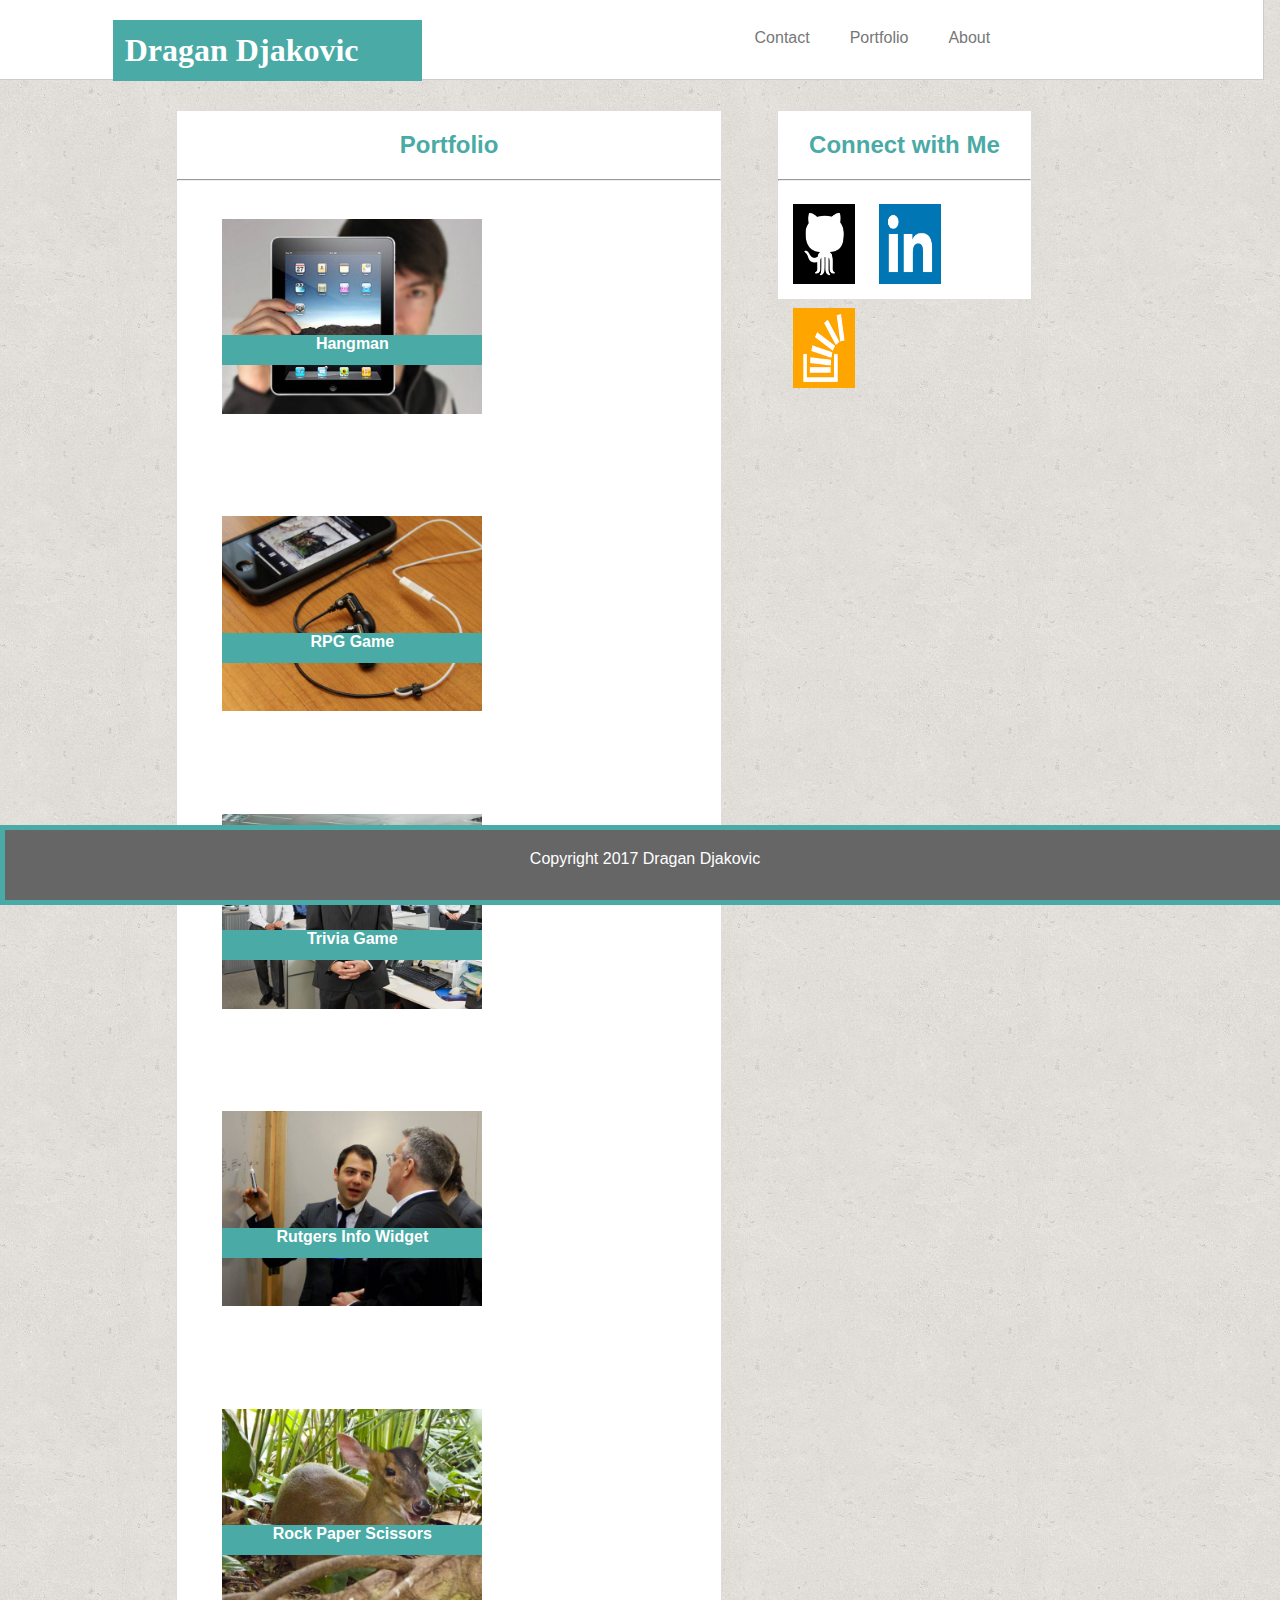
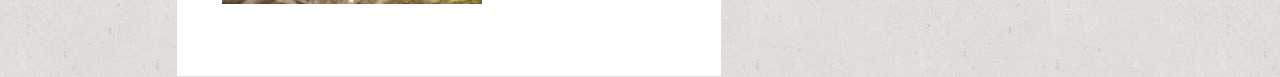
==== portfolio.html @ 913ea49e "first commit" ====
<doctype html>
<html lang="en-us">
<head>
	<meta charset="UTF-8">
	<title>Basic Portfolio</title>
	<link rel="stylesheet" type="text/css" href="assets/css/style.css">
</head>
<body>
	<header>
		<h1 class="profile-name">Dragan Djakovic</h1>
		<div class="grouped-links">
		<a class="head-link" href="index.html">About</a>
		<a class="head-link" href="portfolio.html">Portfolio</a>
		<a class="head-link" href="contact.html">Contact</a>
		</div>
	</header>
	<div class="content">
	<div class="about-me">
		<h2>Portfolio</h2> <hr>
		<div class="image-with-text">
		<img class="portfolio-image" src="assets/images/guy-holding-ipad.jpg"/>
		<h4>Hangman</h4>
		</div>
		<div class="image-with-text">
		<img class="portfolio-image" src="assets/images/headphones.jpg"/>
		<h4>RPG Game</h4>
		</div>
		<div class="image-with-text">
		<img class="portfolio-image" src="assets/images/here-at-business.jpg"/>
		<h4>Trivia Game</h4>
		</div>
		<div class="image-with-text">
		<img class="portfolio-image" src="assets/images/business-meeting.jpg"/>
		<h4>Rutgers Info Widget</h4>
		</div>
		<div class="image-with-text">
		<img class="portfolio-image" src="assets/images/deer.jpg"/>
		<h4>Rock Paper Scissors</h4>
		</div>	
	</div>
	<div class="connect-with-me">
		<h2>Connect with Me</h2> <hr>
		<div class="grouped-img">
		<a href="https://github.com/ddjak" target="_blank"><img class="connect-img" src="assets/images/git-img.png"/></a>
		<a href="https://www.linkedin.com/in/ddjak/" target="_blank"><img class="connect-img" src="assets/images/linkedin-img.png"/></a>
		<a href="https://stackoverflow.com/users/8285355/dragan-djakovic?tab=profile" target="_blank"><img class="connect-img" src="assets/images/stackoverflow-img.png"/></a>
		</div>
	</div>
	</div>
	<footer>Copyright 2017 Dragan Djakovic</footer>
</body>
</html>
---- assets/css/style.css ----
body {
	background: url("../images/cork-wallet.png");
}

header {
	position:relative;
   left:0px;
   top:0px;
   height:80px;
   width:100%;
   background:#ffffff;
   border:solid .5px;
   border-color:#cccccc;
   margin: -10px -10px 0px -10px;
}

h2 {
	text-align:center;
	color: #4aaaa5;
	font-family: 'Arial', 'Helvetica Neue', Helvetica, sans-serif;
}

input {
	width:94%;
	margin-left:20px;
}

textarea {
	width:94%;
	margin-left:20px;
	padding:20px;
}

h3 {
	margin-bottom:-1px;
	margin-left:20px;
}

button {
	margin-left:20px;
	padding:5px;
	margin-top:10px;

}

.profile-name {
	color: white;
	background-color:#4aaaa5;
	width:285px;
	padding:12px;
	float:left;
	position:relative;
	left:9%;
	margin-right:20px;
	font-family: 'Georgia', Times, Times New Roman, serif;
}

.about-me {
	float:left;
	width:43%;
	color:#777777;
	font-family: 'Arial', 'Helvetica Neue', Helvetica, sans-serif;
	background-color:#ffffff;
	border: solid 1px;
	border-color:#dddddd;
	margin-top: 30px;
	margin-left: -12%;
}

.connect-with-me {
	float:right;
	width:20%;
	font-family: 'Arial', 'Helvetica Neue', Helvetica, sans-serif;
	color:#777777;
	background-color:#ffffff;
	border: solid 1px;
	border-color:#dddddd;
	margin-top: 30px;
	margin-right: 19%;
}

.head-link {
	float:right;
	padding: 20px;
	color:#777777;
	font-family: 'Arial', 'Helvetica Neue', Helvetica, sans-serif;
}

a:link {
	text-decoration: none;
	
}

a:visited {
	text-decoration: none;
}

a:hover {
	text-decoration: underline;
}

a:active {
	text-decoration: underline;
}

p {
	padding:10px;
	
}

.profile-img {
	width: 40%;
	height: 20%;
	float:left;
	padding:20px;
}

.connect-img {
	width:25.5%;
	height:80%;
	padding:10px;
}

.grouped-img {
	padding:5px;
	height:100px;
}

.grouped-links {
	margin-right: 20%;
	margin-top:10px;
}

.image-with-text {
	width:260px;
	float:left;
	overflow:auto;
	padding:30px 30px 0px 45px;
}

.portfolio-image{
	width: 100%;
}

h4{
	width:100%;
	background-color:#4aaaa5;
	color:#ffffff;
	position: relative;
	bottom:100px;
	height:30px;
	text-align:center;
}

footer {
	position:fixed;
   left:0px;
   bottom:0px;
   height:50px;
   width:100%;
   font-family: 'Arial', 'Helvetica Neue', Helvetica, sans-serif;
   color:#ffffff;
   background-color:#666666;
   text-align:center;
   padding-top:20px;
   border: solid 5px;
   border-color: #4aaaa5;
	margin-bottom: -5px;
}
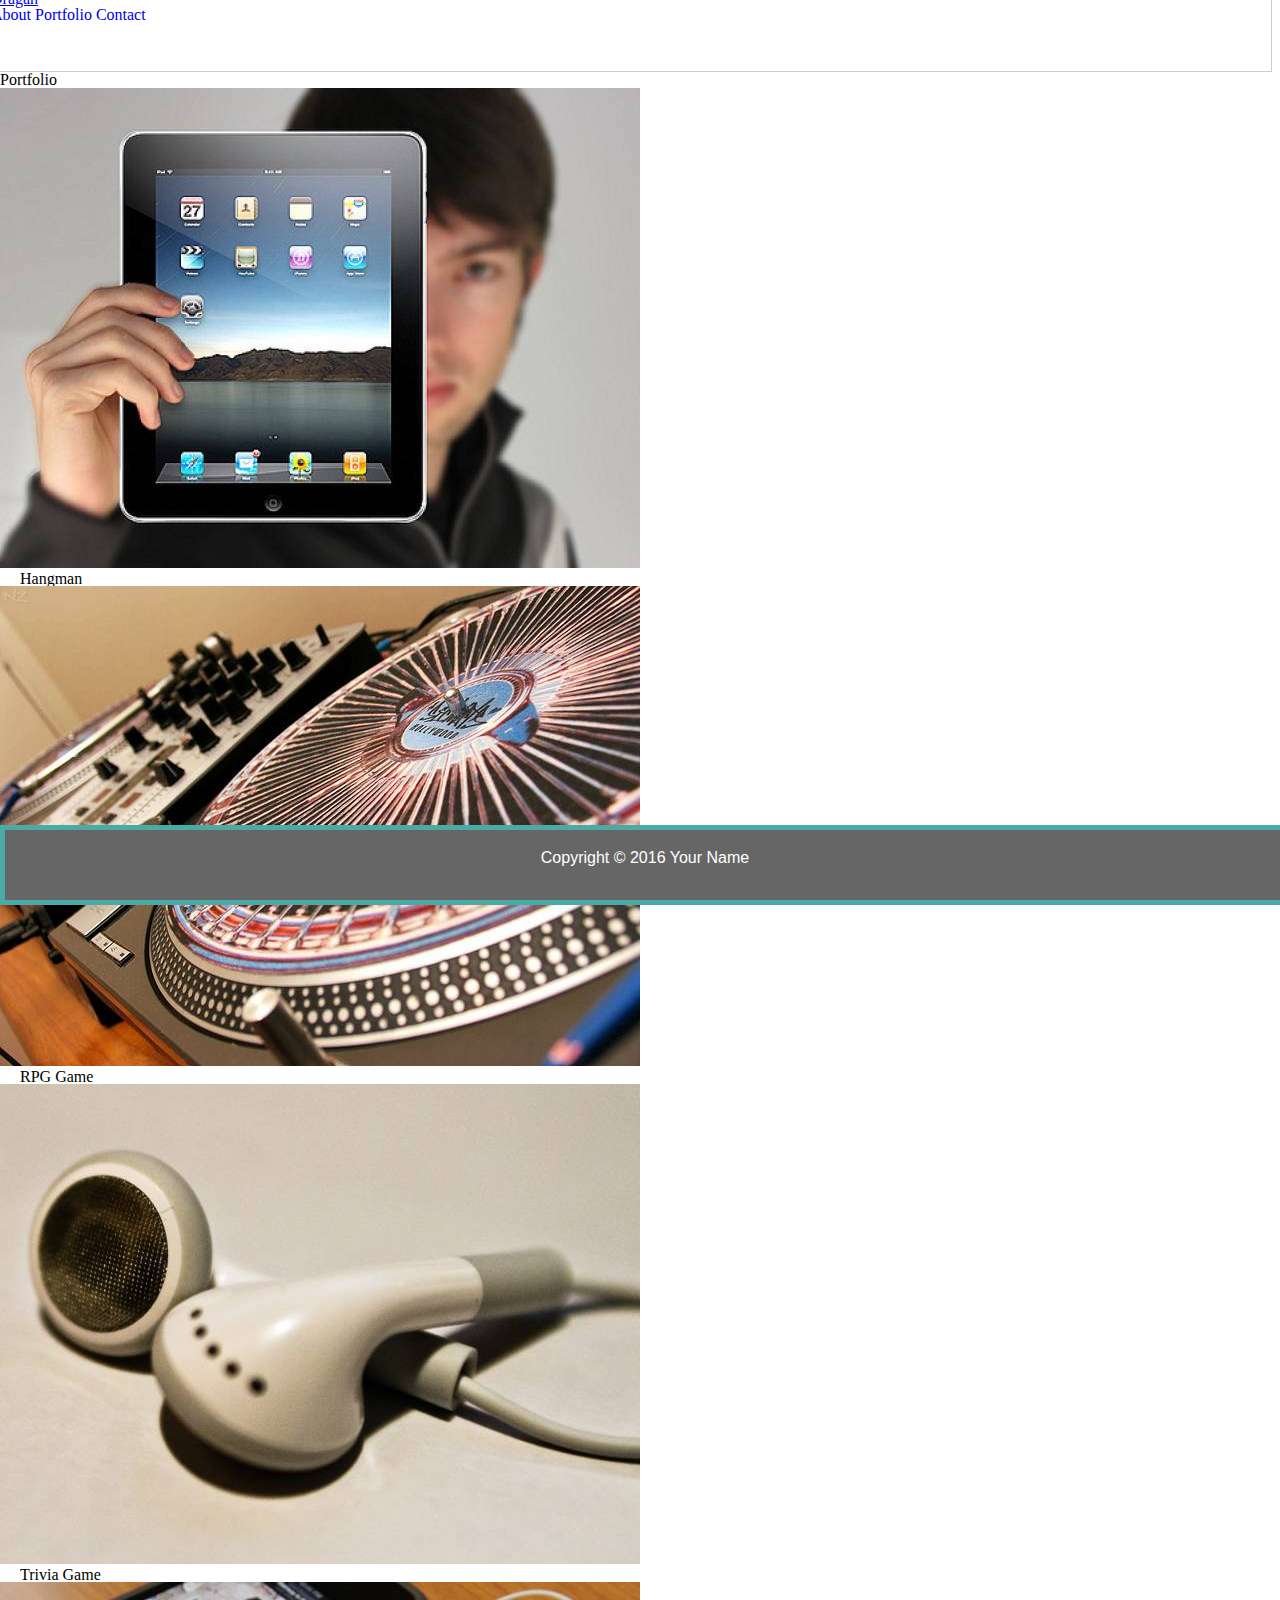
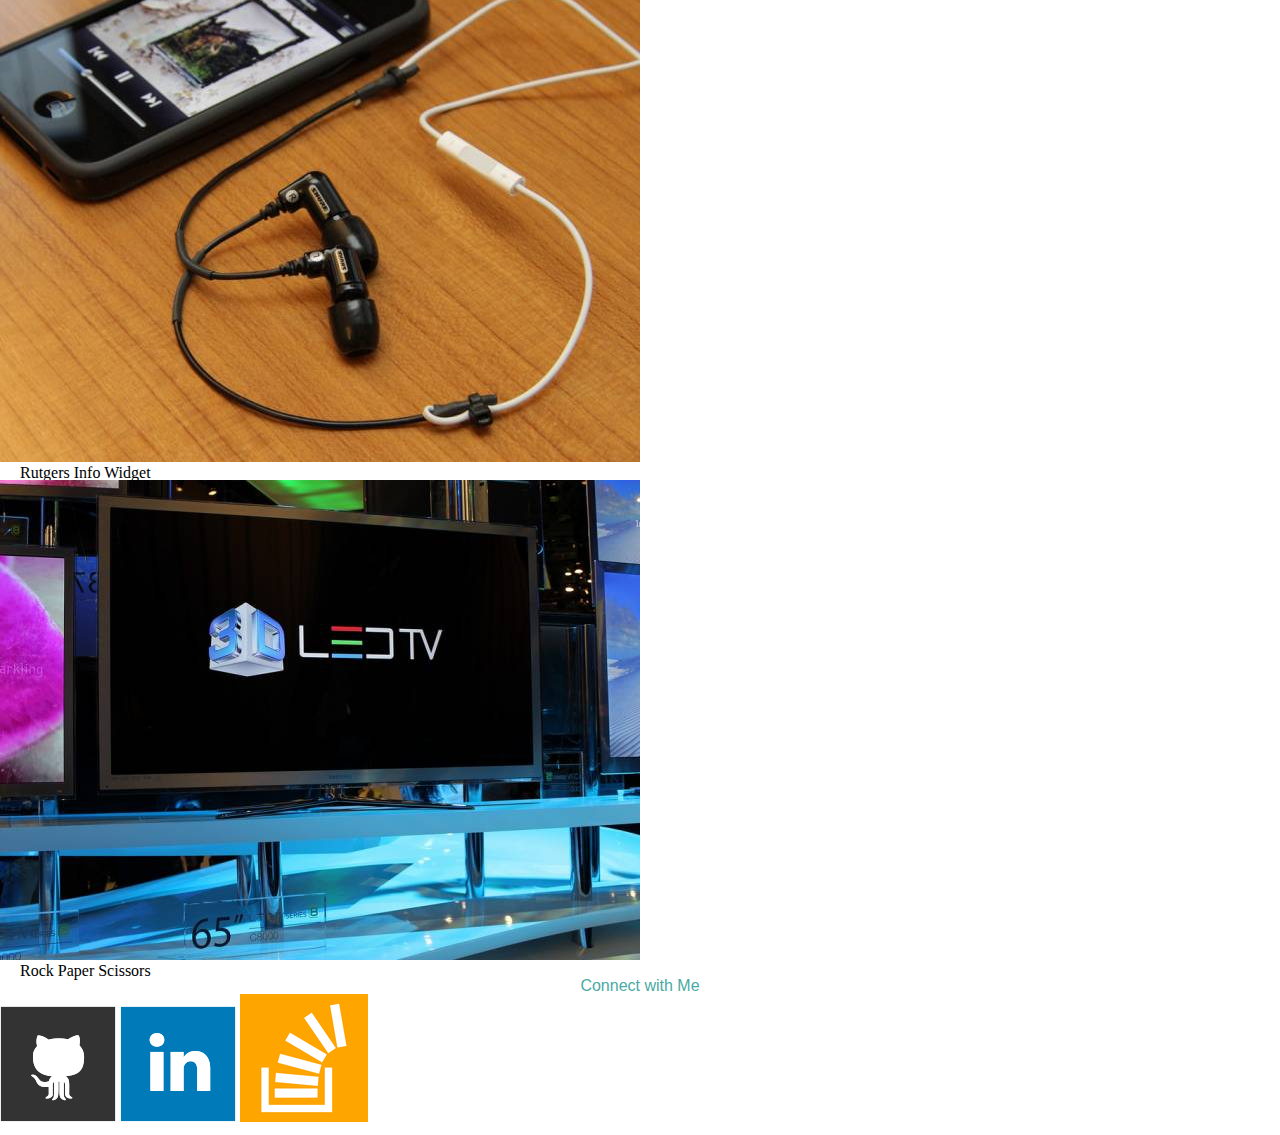
==== commit bcb4f9da: "almost finished" ====
--- a/portfolio.html
+++ b/portfolio.html
@@ -1,52 +1,74 @@
-<doctype html>
+<!doctype html>
 <html lang="en-us">
+
 <head>
-	<meta charset="UTF-8">
-	<title>Basic Portfolio</title>
-	<link rel="stylesheet" type="text/css" href="assets/css/style.css">
+  <meta charset="UTF-8">
+  <title>Portfolio | Dragan Djakovic</title>
+  <link rel="stylesheet" type="text/css" href="assets/css/reset.css">
+  <link rel="stylesheet" type="text/css" href="assets/css/style.css">
 </head>
+
 <body>
-	<header>
-		<h1 class="profile-name">Dragan Djakovic</h1>
-		<div class="grouped-links">
-		<a class="head-link" href="index.html">About</a>
-		<a class="head-link" href="portfolio.html">Portfolio</a>
-		<a class="head-link" href="contact.html">Contact</a>
-		</div>
-	</header>
-	<div class="content">
-	<div class="about-me">
-		<h2>Portfolio</h2> <hr>
-		<div class="image-with-text">
-		<img class="portfolio-image" src="assets/images/guy-holding-ipad.jpg"/>
-		<h4>Hangman</h4>
-		</div>
-		<div class="image-with-text">
-		<img class="portfolio-image" src="assets/images/headphones.jpg"/>
-		<h4>RPG Game</h4>
-		</div>
-		<div class="image-with-text">
-		<img class="portfolio-image" src="assets/images/here-at-business.jpg"/>
-		<h4>Trivia Game</h4>
-		</div>
-		<div class="image-with-text">
-		<img class="portfolio-image" src="assets/images/business-meeting.jpg"/>
-		<h4>Rutgers Info Widget</h4>
-		</div>
-		<div class="image-with-text">
-		<img class="portfolio-image" src="assets/images/deer.jpg"/>
-		<h4>Rock Paper Scissors</h4>
-		</div>	
-	</div>
-	<div class="connect-with-me">
-		<h2>Connect with Me</h2> <hr>
-		<div class="grouped-img">
-		<a href="https://github.com/ddjak" target="_blank"><img class="connect-img" src="assets/images/git-img.png"/></a>
-		<a href="https://www.linkedin.com/in/ddjak/" target="_blank"><img class="connect-img" src="assets/images/linkedin-img.png"/></a>
-		<a href="https://stackoverflow.com/users/8285355/dragan-djakovic?tab=profile" target="_blank"><img class="connect-img" src="assets/images/stackoverflow-img.png"/></a>
-		</div>
-	</div>
-	</div>
-	<footer>Copyright 2017 Dragan Djakovic</footer>
+
+  <header id="masthead">
+    <div class="container">
+      <a href="index.html" id="logo">Dragan</a>
+      <nav>
+        <a href="index.html">About</a>
+        <a href="portfolio.html">Portfolio</a>
+        <a href="contact.html">Contact</a>
+      </nav>
+    </div>
+  </header>
+
+  <div id="main-container" class="container">
+    <section class="main-section">
+      <h1>Portfolio</h1>
+
+      <div class="work">
+        <img src="assets/images/technics-q-c-640-480-1.jpg" alt="hangman">
+
+        <h3>Hangman</h3>
+      </div>
+      <div class="work">
+        <img src="assets/images/technics-q-c-640-480-2.jpg" alt="RPG Game">
+
+        <h3>RPG Game</h3>
+      </div>
+      <div class="work">
+        <img src="assets/images/technics-q-c-640-480-5.jpg" alt="Trivia Game">
+
+        <h3>Trivia Game</h3>
+      </div>
+      <div class="work">
+        <img src="assets/images/technics-q-c-640-480-7.jpg" alt="Rutgers Info Widget">
+
+        <h3>Rutgers Info Widget</h3>
+      </div>
+      <div class="work">
+        <img src="assets/images/technics-q-c-640-480-9.jpg" alt="Rock Paper Scissors">
+
+        <h3>Rock Paper Scissors</h3>
+      </div>
+
+    </section>
+
+    <section class="sidebar">
+      <div id="connect">
+        <h2>Connect with Me</h2>
+
+        <a href="#"><img src="assets/images/github-128.png" class="social" alt="GitHub" /></a>
+        <a href="#"><img src="assets/images/linkedin-128.png" class="social" alt="LinkedIn" /></a>
+        <a href="#"><img src="assets/images/stackoverflow-128.png" class="social" alt="Stack Overflow" /></a>
+      </div>
+    </section>
+  </div>
+
+  <footer>
+    <div class="container">
+      Copyright &copy; 2016 Your Name
+    </div>
+  </footer>
 </body>
+
 </html>